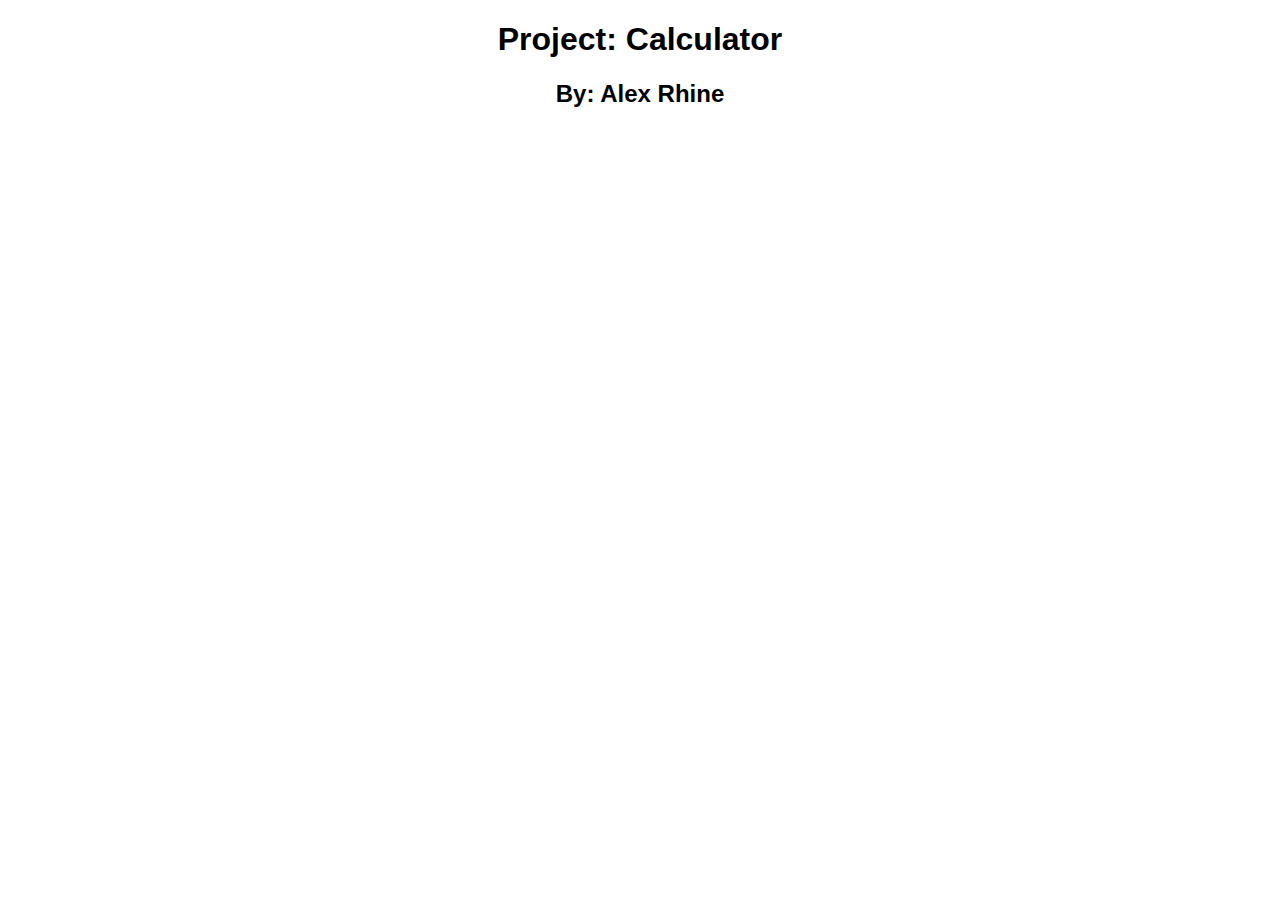
==== assignment.html @ 20aff6a0 "Updates" ====
<!DOCTYPE html>
<html lang="en" dir="ltr">

<head>
    <meta charset="utf-8">
    <meta name="viewport" content="width=device-width, initial-scale=1.0">
    <link rel="stylesheet" type="text/css" href="assignment.css">
    <title>Project: Calculator</title>
</head>

<body>
    <h1>Project: Calculator</h1>
    <h2>By: Alex Rhine</h2>

    

    <script src="script.js"></script>
</body>

</html>
---- assignment.css ----
h1, h2 {
    font-family: sans-serif;
    text-align: center;
}
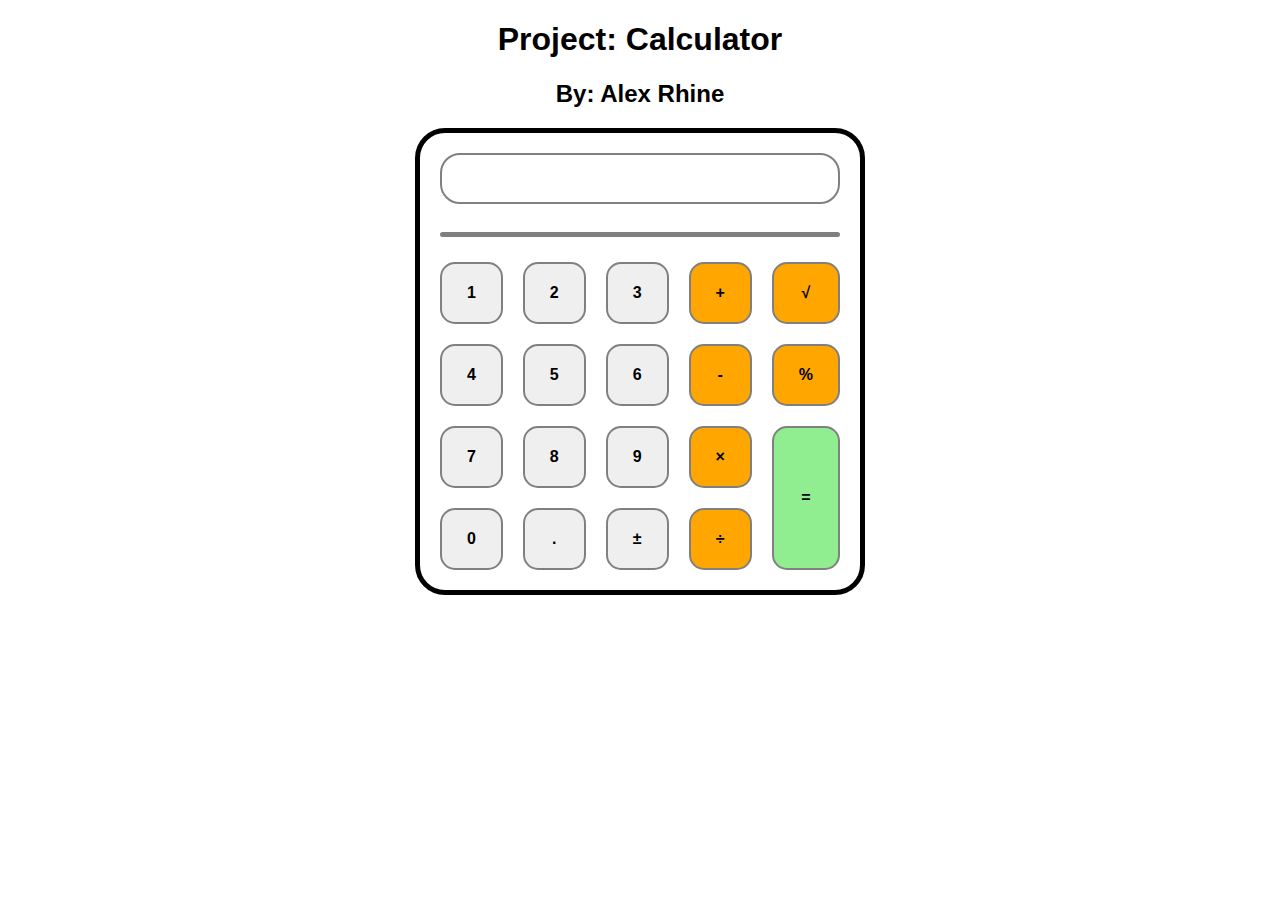
==== commit ef92e6d6: "Updated Calculator" ====
--- a/assignment.html
+++ b/assignment.html
@@ -12,7 +12,32 @@
     <h1>Project: Calculator</h1>
     <h2>By: Alex Rhine</h2>
 
-    
+    <section>
+        <div class="calculator">
+            <input type="text" class="calculator-screen" readonly size="17"><hr>
+            <div class="calculator-buttons">
+                <button onclick="buttonPressed('1')">1</button>
+                <button onclick="buttonPressed('2')">2</button>
+                <button onclick="buttonPressed('3')">3</button>
+                <button onclick="buttonPressed('+')" class="operator">+</button>
+                <button class="operator">√</button>
+                <button onclick="buttonPressed('4')">4</button>
+                <button onclick="buttonPressed('5')">5</button>
+                <button onclick="buttonPressed('6')">6</button>
+                <button onclick="buttonPressed('-')" class="operator">-</button>
+                <button class="operator">%</button>
+                <button onclick="buttonPressed('7')">7</button>
+                <button onclick="buttonPressed('8')">8</button>
+                <button onclick="buttonPressed('9')">9</button>
+                <button onclick="buttonPressed('*')" class="operator">×</button>
+                <button onclick="buttonPressed('=')" class="equals">=</button>
+                <button onclick="buttonPressed('0')">0</button>
+                <button onclick="buttonPressed('.')">.</button>
+                <button>±</button>
+                <button onclick="buttonPressed('/')" class="operator">÷</button>
+            </div>
+        </div>
+    </section>
 
     <script src="script.js"></script>
 </body>
--- a/assignment.css
+++ b/assignment.css
@@ -2,3 +2,81 @@
     font-family: sans-serif;
     text-align: center;
 }
+
+.calculator {
+    width: 400px;
+    /* height: 500px; */
+    display: block;
+    margin-left: auto;
+    margin-right: auto;
+    font-family: sans-serif;
+    border: 5px solid black;
+    border-radius: 30px;
+    padding: 20px;
+}
+
+.calculator-screen {
+    width: 100%;
+    margin-bottom: 20px;
+    font-family: sans-serif;
+    font-size: 40px;
+    text-align: right;
+    border-radius: 20px;
+    border: 2px solid grey;
+    cursor: default;
+    padding-left: 10px;
+    padding-right: 10px;
+    box-sizing: border-box;
+    color: black;
+}
+
+.calculator hr {
+    height: 1px;
+    background-color: grey;
+    border: 2px solid grey;
+    border-radius: 50px;
+    margin-bottom: 25px;
+}
+.calculator-buttons {
+    display: grid;
+    grid-template-columns: repeat(5, auto);
+    grid-gap: 20px;
+}
+
+.calculator-buttons button {
+    font-family: sans-serif;
+    font-size: 16px;
+    font-weight: 900;
+    cursor: pointer;
+    padding: 20px;
+    border: 2px solid grey;
+    border-radius: 15px;
+    transition-duration: 0.6s;
+}
+
+.calculator-buttons button:hover {
+    border: 2px solid black;
+    background-color: #DCDCDC;
+}
+
+
+.calculator-buttons .equals {
+    grid-column: 5;
+    grid-row: 3 / span 2;
+    background-color: lightgreen;
+    color: black;
+}
+
+.calculator-buttons .equals:hover {
+    grid-column: 5;
+    grid-row: 3 / span 2;
+    background-color: limegreen;
+}
+
+.calculator-buttons .operator {
+    background-color: #ffa600;
+}
+
+.calculator-buttons .operator:hover {
+    background-color: darkgoldenrod;
+}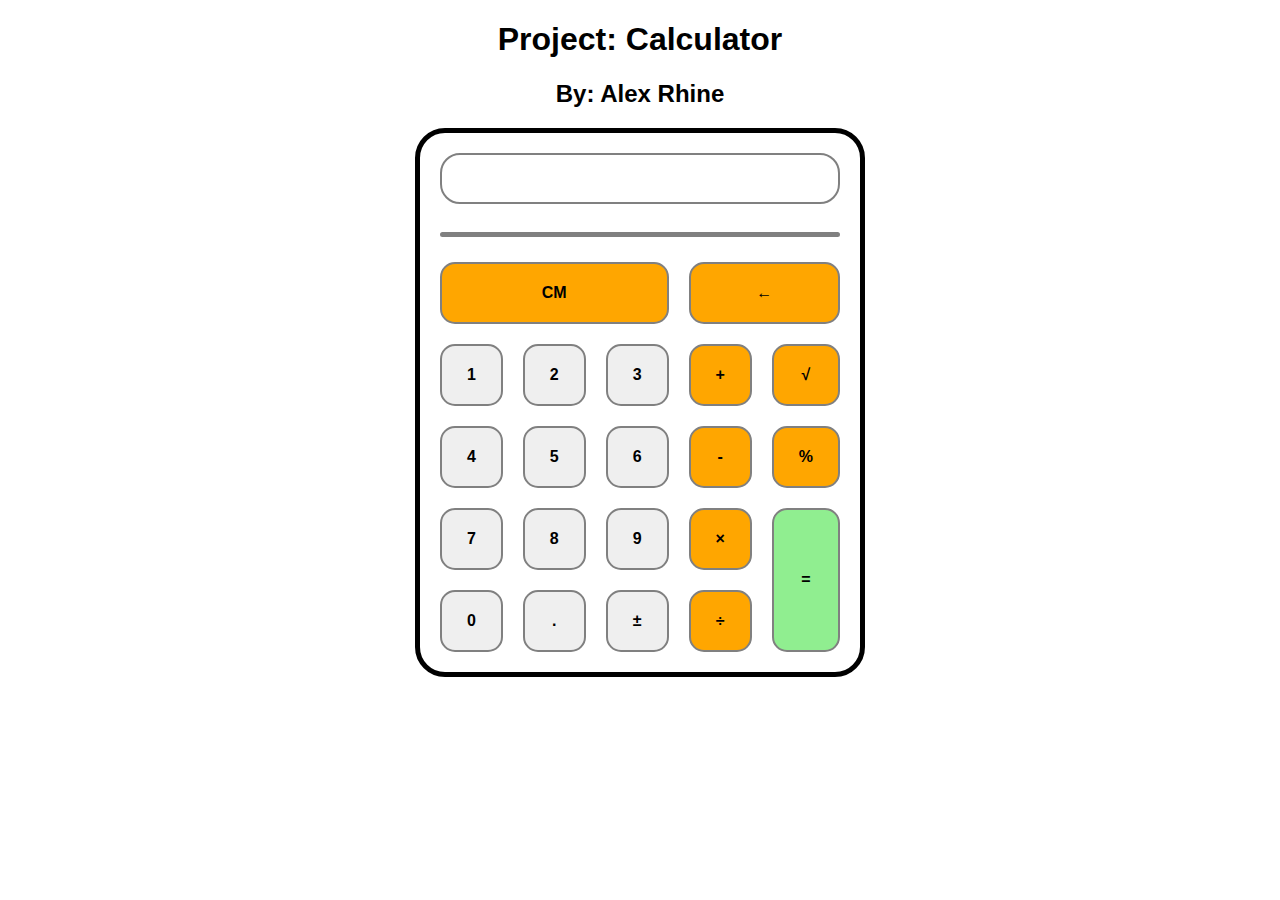
==== commit 81dd0b3e: "Updates" ====
--- a/assignment.html
+++ b/assignment.html
@@ -16,6 +16,8 @@
         <div class="calculator">
             <input type="text" class="calculator-screen" readonly size="17"><hr>
             <div class="calculator-buttons">
+                <button onclick="buttonPressed('c')" class="operator" style="grid-column: 1 / span 3;">CM</button>
+                <button onclick="buttonPressed('b')" class="operator" style="grid-column: 4 / span 2;">←</button>
                 <button onclick="buttonPressed('1')">1</button>
                 <button onclick="buttonPressed('2')">2</button>
                 <button onclick="buttonPressed('3')">3</button>
--- a/assignment.css
+++ b/assignment.css
@@ -59,17 +59,14 @@
     background-color: #DCDCDC;
 }
 
-
 .calculator-buttons .equals {
     grid-column: 5;
-    grid-row: 3 / span 2;
+    grid-row: 4 / span 2;
     background-color: lightgreen;
     color: black;
 }
 
 .calculator-buttons .equals:hover {
-    grid-column: 5;
-    grid-row: 3 / span 2;
     background-color: limegreen;
 }
 
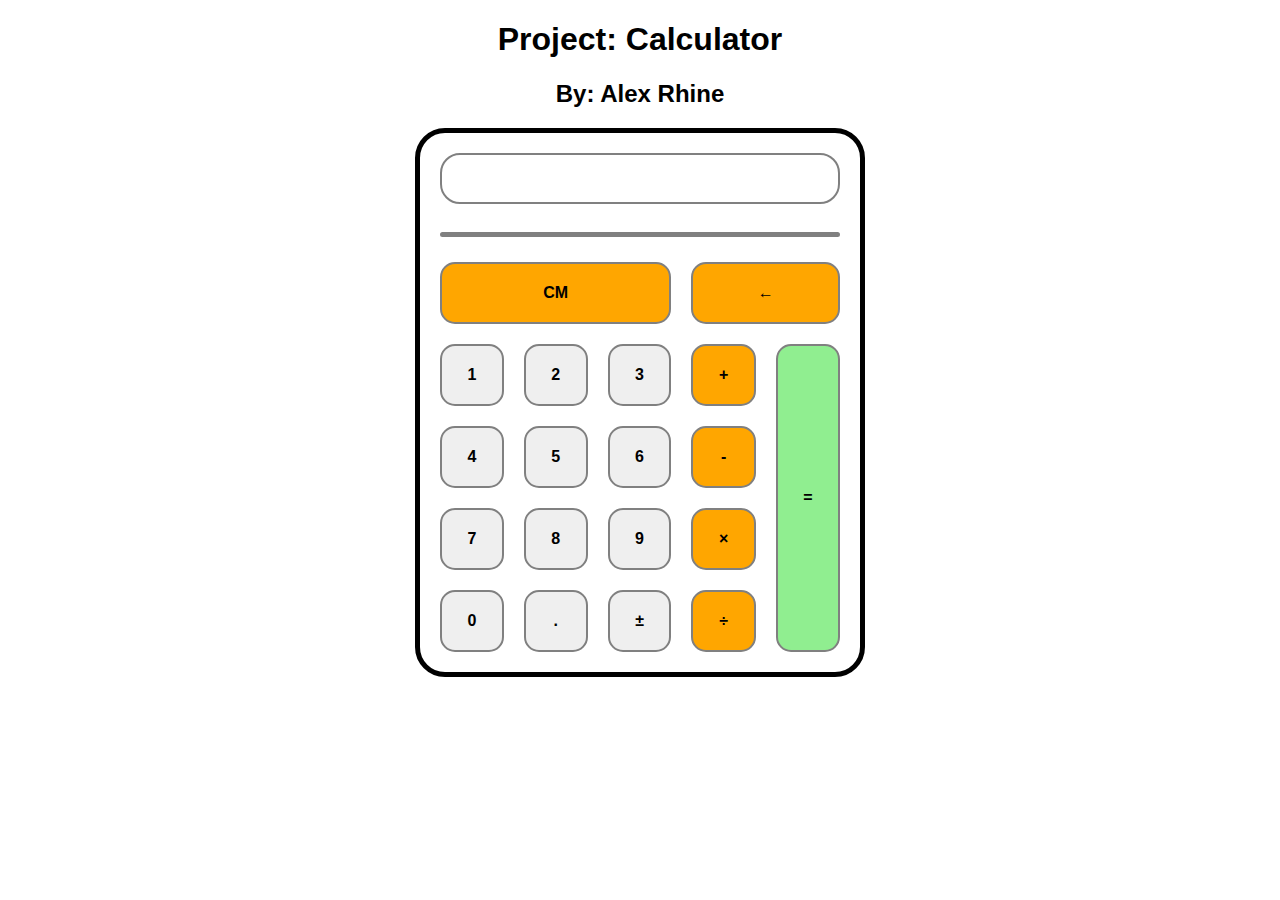
==== commit b6a8489c: "Finished Calculator roject" ====
--- a/assignment.html
+++ b/assignment.html
@@ -22,12 +22,10 @@
                 <button onclick="buttonPressed('2')">2</button>
                 <button onclick="buttonPressed('3')">3</button>
                 <button onclick="buttonPressed('+')" class="operator">+</button>
-                <button class="operator">√</button>
                 <button onclick="buttonPressed('4')">4</button>
                 <button onclick="buttonPressed('5')">5</button>
                 <button onclick="buttonPressed('6')">6</button>
                 <button onclick="buttonPressed('-')" class="operator">-</button>
-                <button class="operator">%</button>
                 <button onclick="buttonPressed('7')">7</button>
                 <button onclick="buttonPressed('8')">8</button>
                 <button onclick="buttonPressed('9')">9</button>
@@ -35,7 +33,7 @@
                 <button onclick="buttonPressed('=')" class="equals">=</button>
                 <button onclick="buttonPressed('0')">0</button>
                 <button onclick="buttonPressed('.')">.</button>
-                <button>±</button>
+                <button onclick="buttonPressed('polarSign')">±</button>
                 <button onclick="buttonPressed('/')" class="operator">÷</button>
             </div>
         </div>
--- a/assignment.css
+++ b/assignment.css
@@ -61,7 +61,7 @@
 
 .calculator-buttons .equals {
     grid-column: 5;
-    grid-row: 4 / span 2;
+    grid-row: 2 / span 4;
     background-color: lightgreen;
     color: black;
 }
